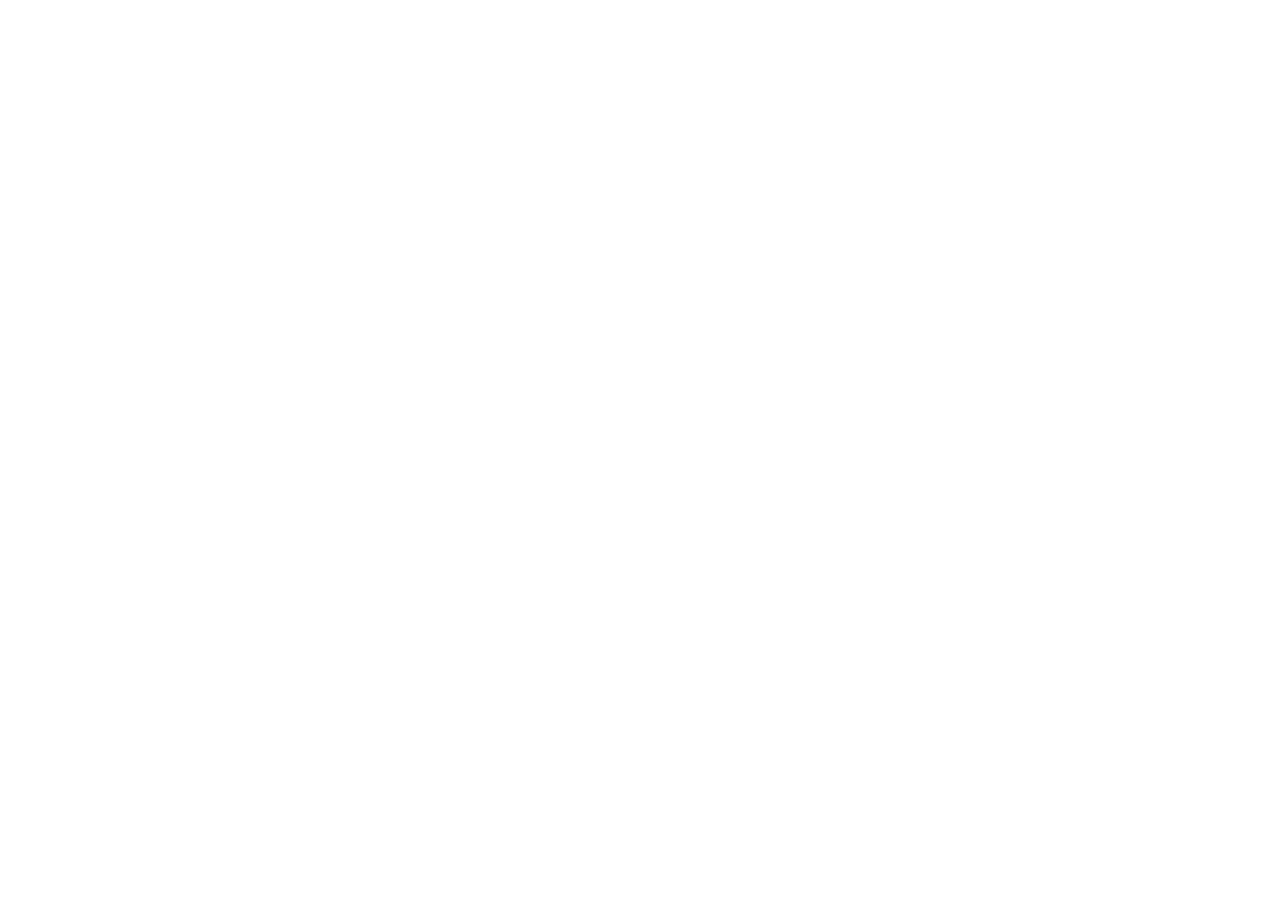
==== contact.html @ d105d665 "Add first profile" ====
<!DOCTYPE html>
<html lang="pt-br">
<head>
    <meta charset="UTF-8">
    <meta name="viewport" content="width=device-width, initial-scale=1.0">
    <title>Contact</title>
</head>
<body>
    
</body>
</html>
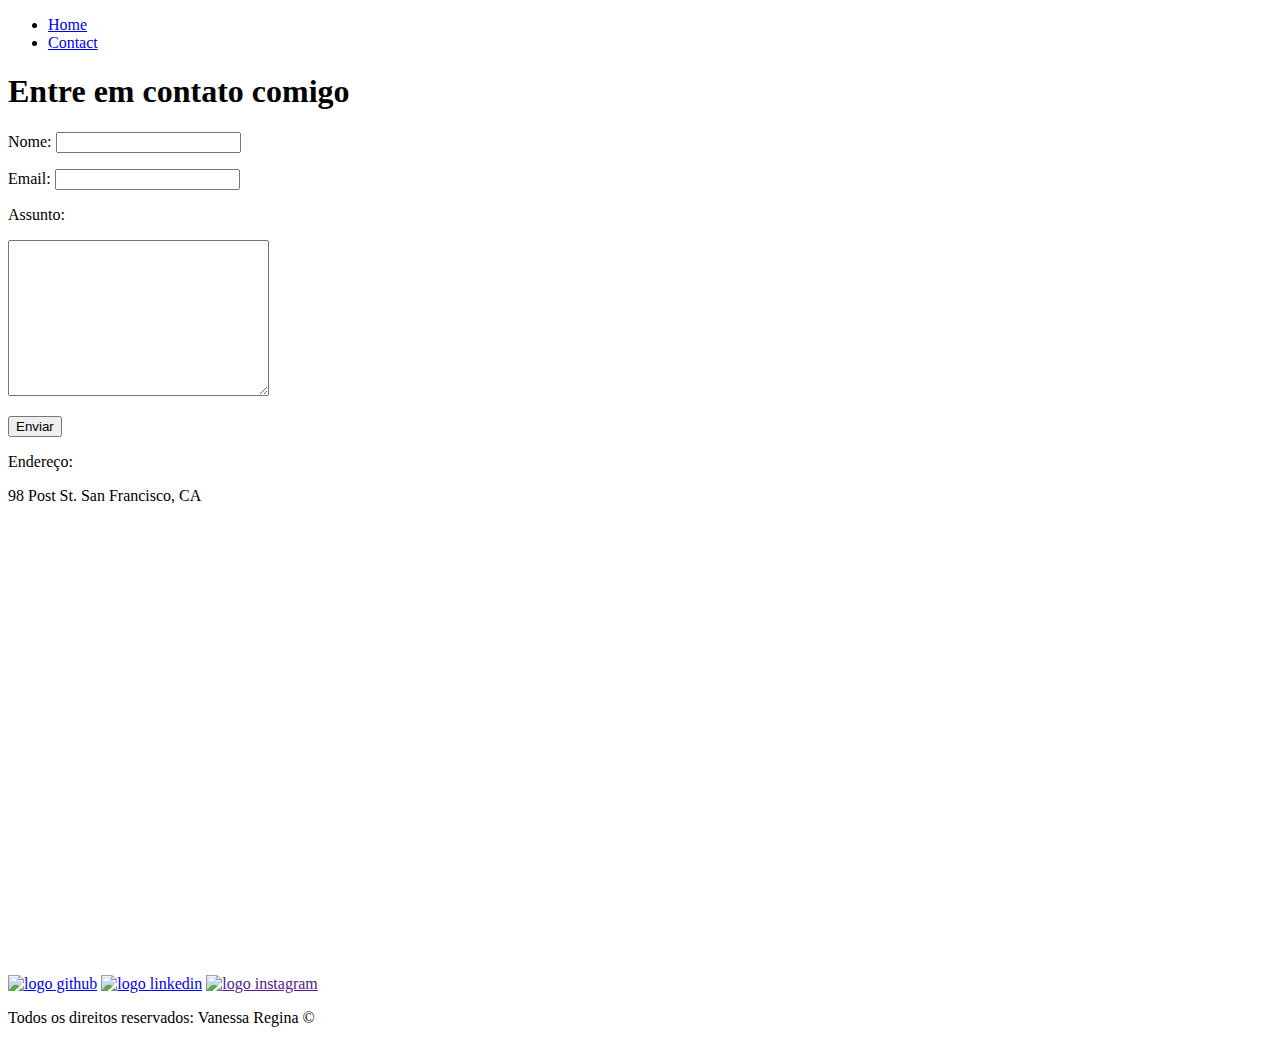
==== commit b1fceb42: "Add footer contact" ====
--- a/contact.html
+++ b/contact.html
@@ -1,11 +1,74 @@
 <!DOCTYPE html>
 <html lang="pt-br">
+
 <head>
     <meta charset="UTF-8">
     <meta name="viewport" content="width=device-width, initial-scale=1.0">
+    <link rel="stylesheet" href="assets/css/style.css">
     <title>Contact</title>
 </head>
+
 <body>
-    
+    <div id="navbar">
+        <ul>
+            <li>
+                <a href="index.html">Home</a>
+            </li>
+            <li>
+                <a href="contact.html">Contact</a>
+            </li>
+        </ul>
+    </div>
+    <h1 class="center">Entre em contato comigo</h1>
+
+    <div class="container">
+        <div>
+            <form>
+                <label for="nome">Nome:</label>
+                <input type="text" id="nome">
+                <p></p>
+                <label for="email">Email:</label>
+                <input type="email" id="email">
+                <p></p>
+                <label for="assunto">Assunto:</label>
+                <p></p>
+                <textarea name="assunto" id="assunto" cols="30" rows="10"></textarea>
+                <p></p>
+                <button>
+                    Enviar
+                </button>
+            </form>
+        </div>
+
+        <div class="ml-50">
+            <p>
+                Endereço:
+            </p>
+            <p>
+                98 Post St.
+                San Francisco, CA
+            </p>
+
+            <iframe
+                src="https://www.google.com/maps/embed?pb=!1m18!1m12!1m3!1d405688.61889475735!2d-122.32129492150699!3d37.40301850690098!2m3!1f0!2f0!3f0!3m2!1i1024!2i768!4f13.1!3m3!1m2!1s0x808fb68ad0cfc739%3A0x7eb356b66bd4b50e!2sVale%20do%20Sil%C3%ADcio%2C%20CA%2C%20EUA!5e0!3m2!1spt-BR!2sbr!4v1605916343586!5m2!1spt-BR!2sbr"
+                width="600" height="450" frameborder="0" style="border:0;" allowfullscreen="" aria-hidden="false"
+                tabindex="0"></iframe>
+
+        </div>
+    </div>
+
+
+    <div>
+        <footer class="footer">
+            <div class="container mb-50">
+                <a href="https://github.com/vanmtv"><img class="tm-social p-30" src="assets/img/github.png"
+                        alt="logo github"></a>
+                <a href="https://www.linkedin.com/in/vanessa-regina-silva-97344373/"><img class="tm-social p-30"
+                        src="assets/img/linkedin.png" alt="logo linkedin"></a>
+                <a href=""><img class="tm-social p-30" src="assets/img/instagram.png" alt="logo instagram"></a>
+            </div>
+            <p class="center"> Todos os direitos reservados: Vanessa Regina &copy</p>
+        </footer>
 </body>
+
 </html>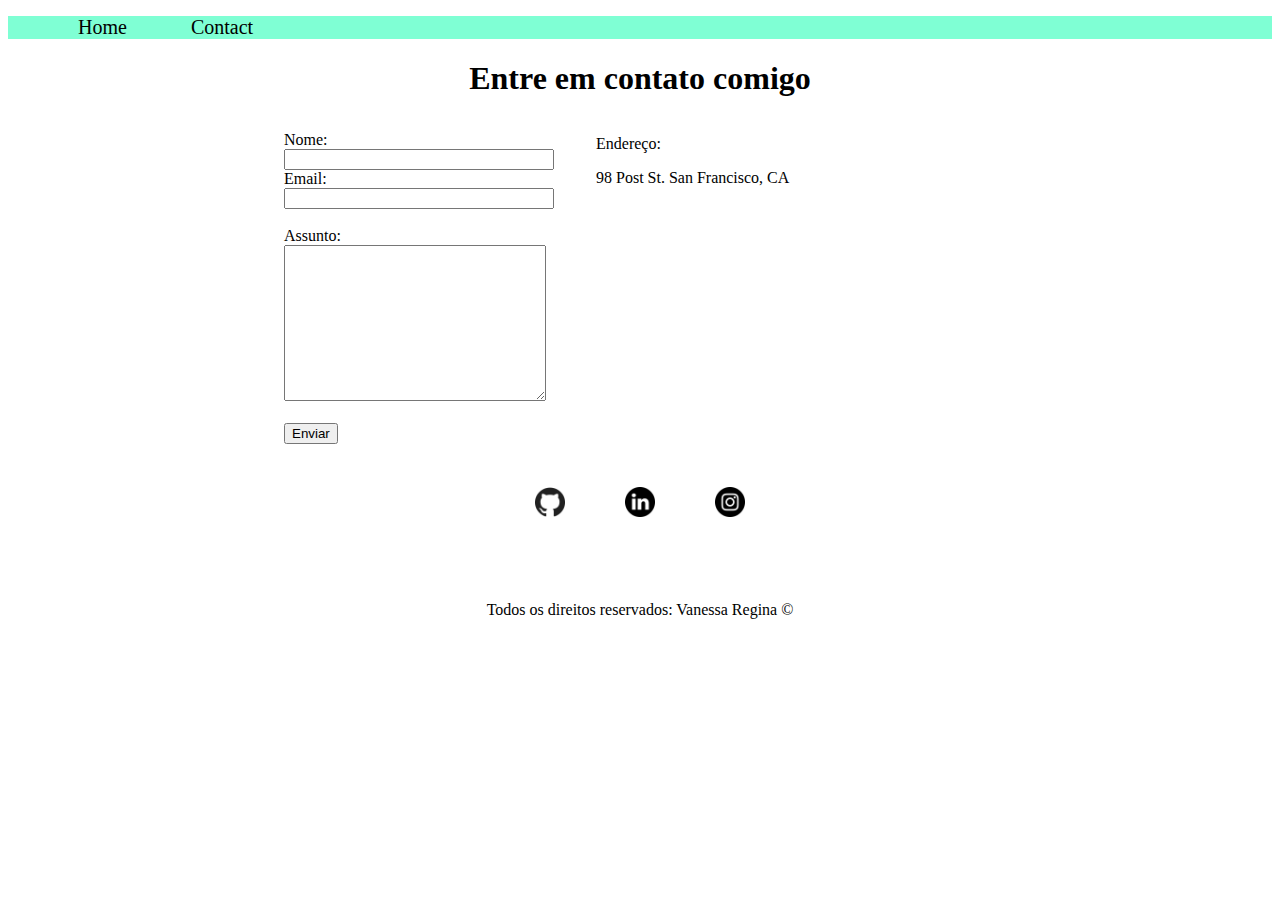
==== commit 74074559: "Add script and modify contact page" ====
--- a/contact.html
+++ b/contact.html
@@ -22,24 +22,23 @@
     <h1 class="center">Entre em contato comigo</h1>
 
     <div class="container">
-        <div>
             <form>
                 <label for="nome">Nome:</label>
-                <input type="text" id="nome">
-                <p></p>
+                <input type="text" id="nome" onkeyup='validaNome()'>
+                <div id="txtNome"></div>
                 <label for="email">Email:</label>
-                <input type="email" id="email">
-                <p></p>
-                <label for="assunto">Assunto:</label>
-                <p></p>
-                <textarea name="assunto" id="assunto" cols="30" rows="10"></textarea>
-                <p></p>
-                <button>
+                <input type="email" id="email" onkeyup = 'validaEmail()'>
+                <div id="txtEmail"></div>
+                <br>
+                <label for="assunto">Assunto: </label>
+                <br>
+                <textarea name="assunto" id="assunto" cols="30" rows="10" onkeyup = 'validaAssunto()'></textarea>
+                <div id="txtAssunto"></div>
+                <br>
+                <button onclick="enviar()">
                     Enviar
                 </button>
             </form>
-        </div>
-
         <div class="ml-50">
             <p>
                 Endereço:
@@ -51,9 +50,8 @@
 
             <iframe
                 src="https://www.google.com/maps/embed?pb=!1m18!1m12!1m3!1d405688.61889475735!2d-122.32129492150699!3d37.40301850690098!2m3!1f0!2f0!3f0!3m2!1i1024!2i768!4f13.1!3m3!1m2!1s0x808fb68ad0cfc739%3A0x7eb356b66bd4b50e!2sVale%20do%20Sil%C3%ADcio%2C%20CA%2C%20EUA!5e0!3m2!1spt-BR!2sbr!4v1605916343586!5m2!1spt-BR!2sbr"
-                width="600" height="450" frameborder="0" style="border:0;" allowfullscreen="" aria-hidden="false"
-                tabindex="0"></iframe>
-
+                id="mapa"  width="400" height="250" frameborder="0" style="border:0;" allowfullscreen="" aria-hidden="false"
+                tabindex="0" onmousemove="mapaZoom()" onmouseout="mapaNormal()"></iframe>
         </div>
     </div>
 
@@ -69,6 +67,7 @@
             </div>
             <p class="center"> Todos os direitos reservados: Vanessa Regina &copy</p>
         </footer>
+        <script src="assets/js/script.js"></script>
 </body>
 
 </html>--- a/assets/css/style.css
+++ b/assets/css/style.css
@@ -0,0 +1,58 @@
+/*Estilos da pagina index.html*/
+
+#navbar{
+    background-color: aquamarine;
+}
+#navbar li{
+    display: inline;
+    padding: 30px;
+}
+
+#navbar li a{
+    color:black;
+    font-size: 20px;
+    text-decoration: none;
+}
+
+#navbar li a:hover{
+    color:greenyellow;
+}
+
+.center{
+    text-align: center;
+}
+
+.justify{
+    text-align: justify;
+}
+
+.container{
+    display: flex;
+    align-items: center;
+    flex-flow: row;
+    justify-content: center;
+}
+
+.p-30{
+    padding:30px;
+}
+
+.br-50.wh-300.p-30{
+    border-radius: 50%;
+    width:300px;
+}
+
+.tm-social{
+    height: 30px;
+    width: 30px;
+}
+
+.mb-50{
+    margin-bottom: 50px;
+}
+
+/*Estilos da pagina contact.html*/
+
+.ml-50{
+    margin-left: 50px;
+}